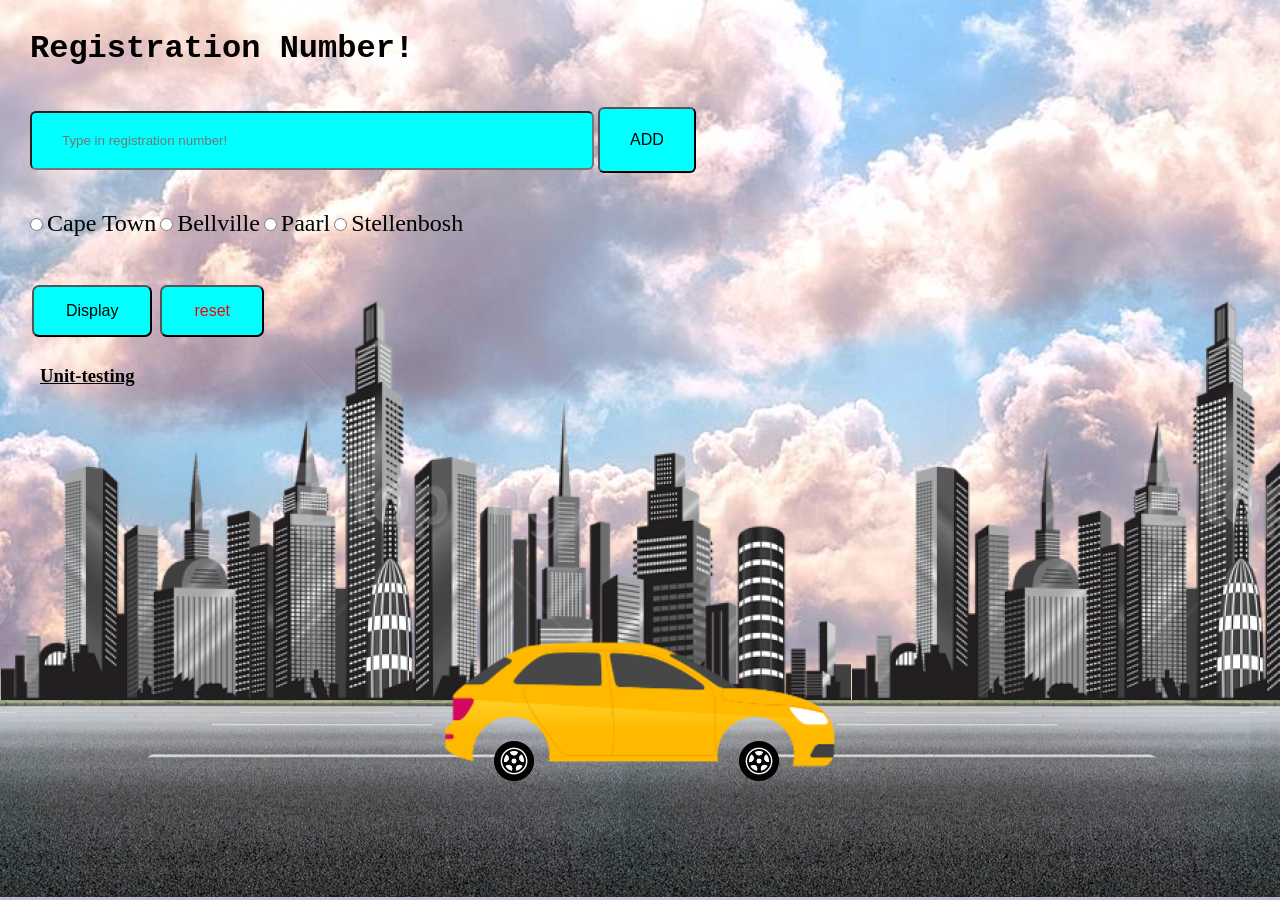
==== index.html @ 1f5cce36 "registarion" ====
<!DOCTYPE html>
<html regg="en">
<head>
    <meta charset="UTF-8">
    <meta http-equiv="X-UA-Compatible" content="IE=edge">
    <meta name="viewport" content="width=device-width, initial-scale=1.0">
    <link rel="stylesheet" href="css/registration_number.css">
    <title>Document</title>
</head>
<body>
    <div class="body_center">
        <div class="highway"></div>
        <div class="city"></div>

        <div class="car">
            <img src="car.png" alt="car">
        </div>
        <div class="wheel">
            <img src="wheel.png" class="back-wheel" alt="">
            <img src="wheel.png" class="front-wheel" alt="">
        </div>

        <div class="all">
            <div class="reg">
                <h1>Registration Number!</h1>
                <div class="err">
                    <span class="errorMessage"></span>
                </div>
                <div>
                    <label class="Reg">
                        <input type="text" value="" name="" class="regTextHolder" placeholder="Type in registration number!">
                        <button class="regBtn">ADD</button>
                    </label>
                </div>
            </div>
                <div class="container">
                    <label for="" class="">
                        <input type="radio" name="registrationRadio" class="reggRadio" value="cape town">
                       <span class="reggText">Cape Town</span>
                    </label>
                    <label for="" class="">
                        <input type="radio" name="registrationRadio" class="reggRadio" value="bellivele">
                        <span class="reggText">Bellville</span>
                    </label>
                    <label for="" class="">
                        <input type="radio" name="registrationRadio" class="reggRadio" value="paarl">
                        <span class="reggText">Paarl</span>
                    </label>
                    <label for="" class="">
                        <input type="radio" name="registrationRadio" class="reggRadio" value="stellenbosh">
                        <span class="reggText">Stellenbosh</span>
                    </label>
                </div>
                <div class="container1">
                    <button class="displayButton">Display</button>
                    <button class="resetButton">reset</button>
                </div>
                <div>
                    <h3><span class="regPlate">
                    </span></h3>
                </div>
    
                <div>
                    <h3><span class="errors">
                    </span></h3>
                </div>
    
                <div>
                    <h3>
                        <a href="">Unit-testing</a>
                </div>
            </div>
    </div>
    
</body>
<script src="./functions/regfunc.js"></script>
<script src="./functions/reg.js"></script>
</html>
---- css/registration_number.css ----
*{
    margin: 0;
    padding: 0;
}
.body_center{
    height: 100vh;
    width: 100%;
    background-image: url(/sky.jpg);
    background-size: cover;
    background-position: center;
    position: relative;
    overflow-x: hidden;
}
.highway{
    height: 200px;
    width: 500%;
    display: block;
    background-image: url(/road.png);
    position: absolute;
    bottom: 0;
    left: 0;
    right: 0;
    z-index: 1;
    background-repeat: repeat-x;
    animation: highway 5s linear infinite;
}
@keyframes highway{
    100%{
        transform: translateX(-3400px);
    }
}
.city{
    height: 400px;
    width: 500%;
    background-image: url(/city.png);
    position: absolute;
    bottom: 200px;
    left: 0;
    right: 0;
    display: block;
    z-index: 1;
    background-repeat: repeat-x;
    animation: city 20s linear infinite;
}
@keyframes city{
    100%{
        transform: translateX(-1400px);
    }
}
.car{
    width: 400px;
    left: 50%;
    bottom: 100px;
    transform: translateX(-50%);
    position: absolute;
    z-index: 2;
}
.car img{
    width: 100%;
    animation: car 1s linear infinite;
}
@keyframes car{
    100%{
        transform: translateY(-1px)
    }
    50%{
        transform: translateY(1px)
    }
    0%{
        transform: translateY(-1px)
    }
     
}
.wheel{
    left: 50%;
    bottom: 178px;
    transform: translateX(-50%);
    position: absolute;
    z-index: 2;
}
.wheel img{
    height: 78px;
    width: 78px;
    animation: wheel 1s linear infinite;

}
@keyframes wheel{
    100%{
        transform: rotate(360deg);
    }
}
.back-wheel{
    left: -165px;
    position: absolute;
}
.front-wheel{
    left: 80px;
    position: absolute;
}
.all{
    padding: 30px;
}
    
h1
{
    font-family:'Courier New', Courier, monospace;
    margin-bottom: 25px;


}
.RegTextHolder{
    font-size: large;
}
.reg input{
    width: 500px;
    border-radius: 6px;
    padding: 20px 30px;
    margin: 15px 0;
    margin-bottom: 2%;
    background-color: cyan;
    color: black;
}
.regBtn{
    width: 50x;
    border-radius: 6px;
    padding: 22px 30px;
    margin: 15px 0;
    margin-bottom: 3%;
    background-color: cyan;
    color:black;
    font-size: 16px;
}
.regBtn:hover{
    background: white;
}
.container input[type="radio"] {
    margin-bottom: 50px;
  }
.reggText{
    font-size: x-large;
}
.container1 .displayButton, .resetButton{
  background-color:cyan;
  border-radius: 7px;
  color: black;
  padding: 15px 32px;
  text-align: center;
  text-decoration: none;
  display: inline-block;
  font-size: 16px;
  margin: 4px 2px;
  cursor: pointer;
}
.container1 .displayButton:hover, .resetButton:hover
{
    background: white;
}
.container1 button{
    font-size: 800;
    color: red;
}
a{
  width: 30%;
  padding: 5px 10px;
  margin: 15px 0;
  margin-bottom: 2%;
  color: black;

}
h3{
    padding-top: 8px;
}
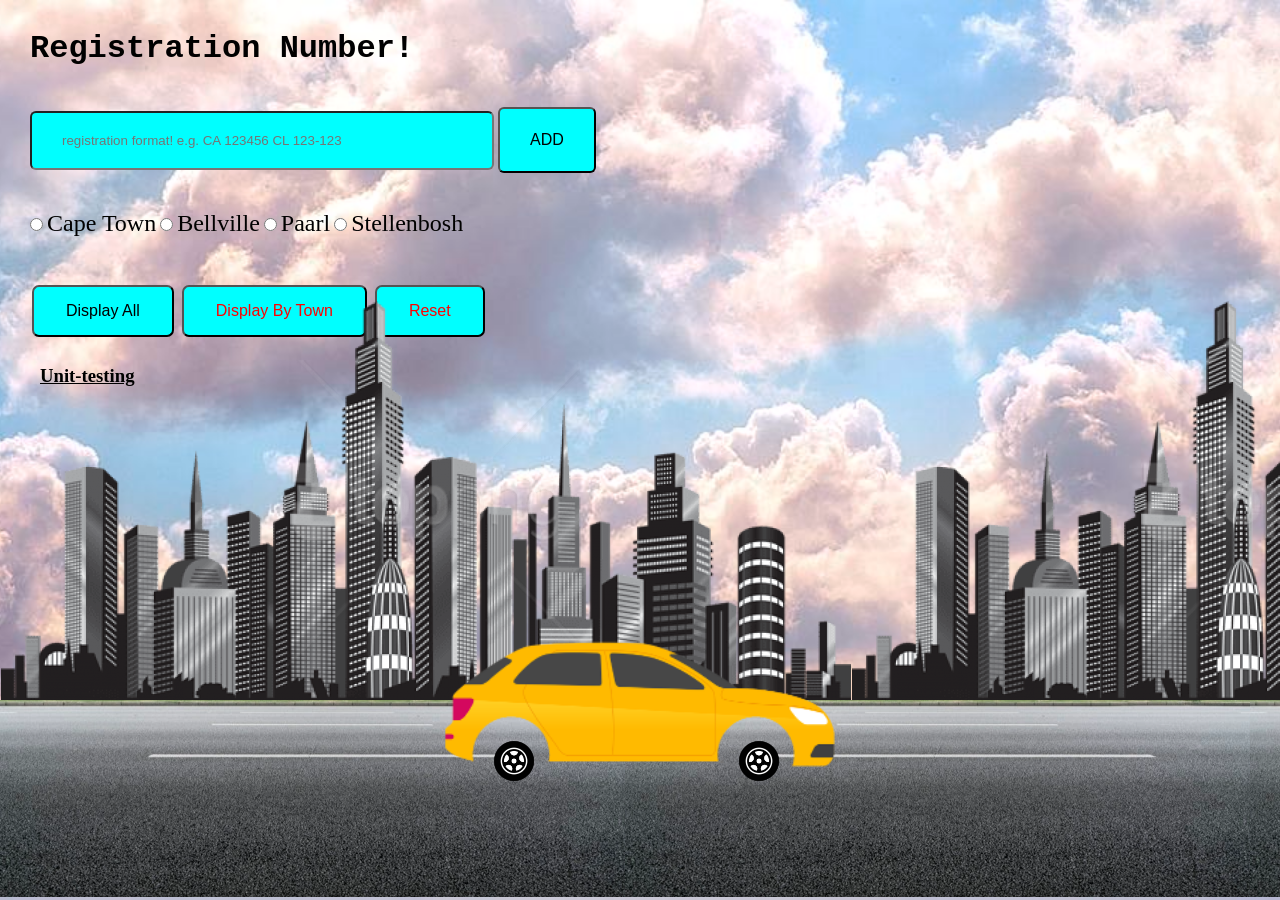
==== commit 9a8401ef: "update" ====
--- a/index.html
+++ b/index.html
@@ -4,7 +4,7 @@
     <meta charset="UTF-8">
     <meta http-equiv="X-UA-Compatible" content="IE=edge">
     <meta name="viewport" content="width=device-width, initial-scale=1.0">
-    <link rel="stylesheet" href="css/registration_number.css">
+    <link rel="stylesheet" href="./css/registration_number.css">
     <title>Document</title>
 </head>
 <body>
@@ -28,32 +28,33 @@
                 </div>
                 <div>
                     <label class="Reg">
-                        <input type="text" value="" name="" class="regTextHolder" placeholder="Type in registration number!">
+                        <input type="text" value="" name="" required class="regTextHolder" placeholder="registration format! e.g. CA 123456 CL 123-123">
                         <button class="regBtn">ADD</button>
                     </label>
                 </div>
             </div>
                 <div class="container">
                     <label for="" class="">
-                        <input type="radio" name="registrationRadio" class="reggRadio" value="cape town">
+                        <input type="radio" name="registrationRadio" class="reggRadio" value="CA">
                        <span class="reggText">Cape Town</span>
                     </label>
                     <label for="" class="">
-                        <input type="radio" name="registrationRadio" class="reggRadio" value="bellivele">
+                        <input type="radio" name="registrationRadio" class="reggRadio" value="CY">
                         <span class="reggText">Bellville</span>
                     </label>
                     <label for="" class="">
-                        <input type="radio" name="registrationRadio" class="reggRadio" value="paarl">
+                        <input type="radio" name="registrationRadio" class="reggRadio" value="CJ">
                         <span class="reggText">Paarl</span>
                     </label>
                     <label for="" class="">
-                        <input type="radio" name="registrationRadio" class="reggRadio" value="stellenbosh">
+                        <input type="radio" name="registrationRadio" class="reggRadio" value="CL">
                         <span class="reggText">Stellenbosh</span>
                     </label>
                 </div>
                 <div class="container1">
-                    <button class="displayButton">Display</button>
-                    <button class="resetButton">reset</button>
+                    <button class="displayButton">Display All</button>
+                    <button class="displayByTown">Display By Town</button>
+                    <button class="resetButton">Reset</button>
                 </div>
                 <div>
                     <h3><span class="regPlate">
@@ -67,7 +68,15 @@
     
                 <div>
                     <h3>
-                        <a href="">Unit-testing</a>
+                        <!-- <a href="./Names/index.html">Greeting</a>  -->
+                        <a href="./mocha/mocha.html">Unit-testing</a>
+                    </h3>
+                </div>
+                <p>
+                    &nbsp;
+                </p>
+                <div id="regNumDisplay">
+        
                 </div>
             </div>
     </div>
--- a/css/registration_number.css
+++ b/css/registration_number.css
@@ -5,7 +5,7 @@
 .body_center{
     height: 100vh;
     width: 100%;
-    background-image: url(/sky.jpg);
+    background-image: url(../sky.jpg);
     background-size: cover;
     background-position: center;
     position: relative;
@@ -15,7 +15,7 @@
     height: 200px;
     width: 500%;
     display: block;
-    background-image: url(/road.png);
+    background-image: url(../road.png);
     position: absolute;
     bottom: 0;
     left: 0;
@@ -32,7 +32,7 @@
 .city{
     height: 400px;
     width: 500%;
-    background-image: url(/city.png);
+    background-image: url(../city.png);
     position: absolute;
     bottom: 200px;
     left: 0;
@@ -112,7 +112,7 @@
     font-size: large;
 }
 .reg input{
-    width: 500px;
+    width: 400px;
     border-radius: 6px;
     padding: 20px 30px;
     margin: 15px 0;
@@ -139,7 +139,7 @@
 .reggText{
     font-size: x-large;
 }
-.container1 .displayButton, .resetButton{
+.container1 .displayButton, .resetButton, .displayByTown{
   background-color:cyan;
   border-radius: 7px;
   color: black;
@@ -151,7 +151,7 @@
   margin: 4px 2px;
   cursor: pointer;
 }
-.container1 .displayButton:hover, .resetButton:hover
+.container1 .displayButton:hover, .resetButton:hover, .displayByTown:hover
 {
     background: white;
 }
@@ -169,4 +169,13 @@
 }
 h3{
     padding-top: 8px;
+}
+
+.btn-styled{
+    font-size: 12px;
+    margin: 6px;
+    padding: 0 10px;
+    line-height: 2;
+    border-radius: 6px;
+    background-color: lightgreen;
 }
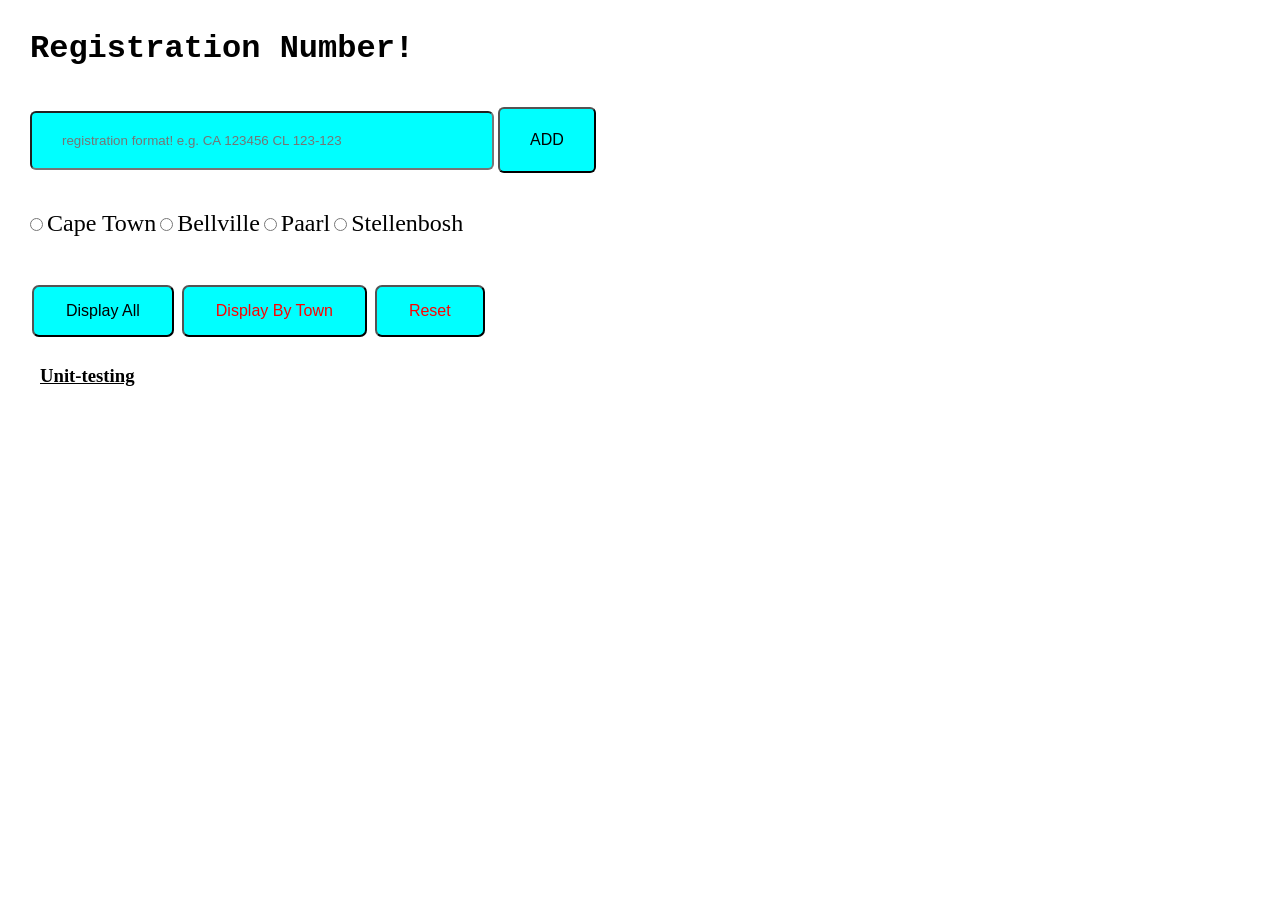
==== commit 3578d53b: "upadate" ====
--- a/index.html
+++ b/index.html
@@ -9,7 +9,7 @@
 </head>
 <body>
     <div class="body_center">
-        <div class="highway"></div>
+        <!-- <div class="highway"></div>
         <div class="city"></div>
 
         <div class="car">
@@ -18,7 +18,7 @@
         <div class="wheel">
             <img src="wheel.png" class="back-wheel" alt="">
             <img src="wheel.png" class="front-wheel" alt="">
-        </div>
+        </div> -->
 
         <div class="all">
             <div class="reg">
--- a/css/registration_number.css
+++ b/css/registration_number.css
@@ -2,7 +2,7 @@
     margin: 0;
     padding: 0;
 }
-.body_center{
+/* .body_center{
     height: 100vh;
     width: 100%;
     background-image: url(../sky.jpg);
@@ -10,8 +10,8 @@
     background-position: center;
     position: relative;
     overflow-x: hidden;
-}
-.highway{
+} */
+/* .highway{
     height: 200px;
     width: 500%;
     display: block;
@@ -96,7 +96,7 @@
 .front-wheel{
     left: 80px;
     position: absolute;
-}
+} */
 .all{
     padding: 30px;
 }
@@ -172,10 +172,10 @@
 }
 
 .btn-styled{
-    font-size: 12px;
+    font-size: 18px;
     margin: 6px;
     padding: 0 10px;
-    line-height: 2;
-    border-radius: 6px;
-    background-color: lightgreen;
+    line-height: 3;
+    border-radius: 15px;
+    background-color: yellow;
 }
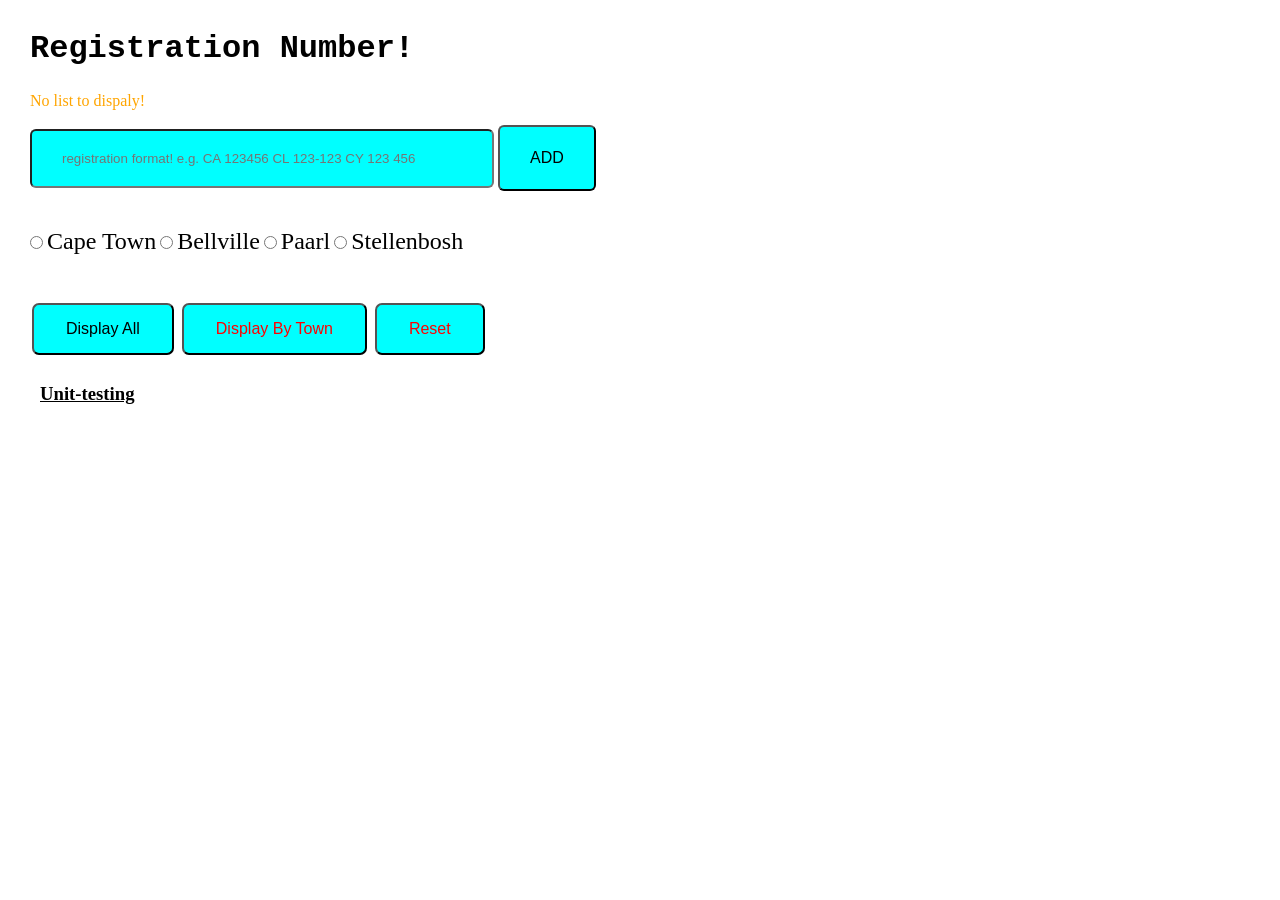
==== commit d9be66aa: "update" ====
--- a/index.html
+++ b/index.html
@@ -28,7 +28,7 @@
                 </div>
                 <div>
                     <label class="Reg">
-                        <input type="text" value="" name="" required class="regTextHolder" placeholder="registration format! e.g. CA 123456 CL 123-123">
+                        <input type="text" value="" name="" required class="regTextHolder" placeholder="registration format! e.g. CA 123456 CL 123-123 CY 123 456">
                         <button class="regBtn">ADD</button>
                     </label>
                 </div>
--- a/css/registration_number.css
+++ b/css/registration_number.css
@@ -99,6 +99,7 @@
 } */
 .all{
     padding: 30px;
+    
 }
     
 h1
